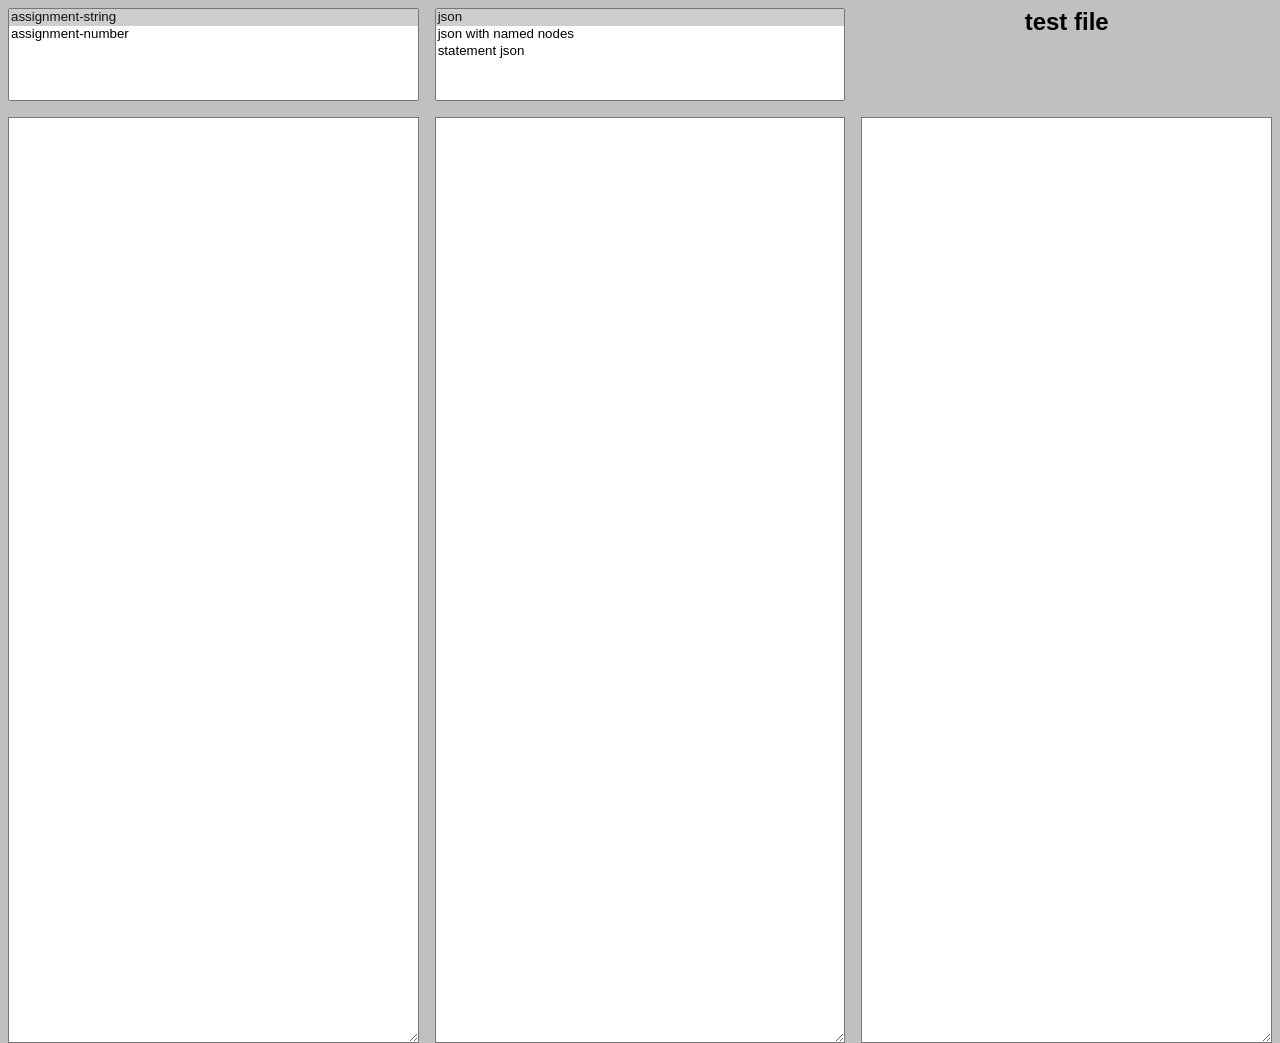
==== test/index.html @ d27bb933 "Tidy test; module needs to be esnext" ====
<!doctype html>
<html lang="en">
<head>
	<title>silver-data test</title>
	<link rel="icon" href="../favicon.svg">
	<link rel="stylesheet" href="../index.css">
	<link rel="stylesheet" href="./index.css">
	<script type="module" src="./index.js"></script>
</head>
<body>
	<form name="test">
		<select name="testName" size="7">
			<option selected>assignment-string</option>
			<option>assignment-number</option>
			<!-- <option>array</option>
			<option>html</option> -->
		</select>
		<select name="testType" size="7">
			<option selected>json</option>
			<option value="named">json with named nodes</option>
			<option value="statement-json">statement json</option>
		</select>
		<h2>test file</h2>

		<textarea name="inputSilver" spellcheck="false"></textarea>
		<textarea name="outputGenerated" spellcheck="false" readonly data-test=""></textarea>
		<textarea name="outputTest" spellcheck="false" readonly></textarea>
	</form>


</body>
</html>
---- index.css ----
/*
**	index.css
*/

html {
	background-color: silver;
	height: 100%;
	body { height: 100%; }
	font-family: sans-serif;
}

main {
	height: 90%;
	display:grid;
	grid-template-columns: 1fr 1fr;
	gap: 1em;
}

textarea {
	background-color:white;
	padding:1em;
	font-size: 14px;
	tab-size: 4;
}

textarea {
	font-family: monospace;
}
output {
	font-family: sans-serif;
	border-radius:1em;
}
---- test/index.css ----
/*
**	index.css
*/

form {
	display: grid;
	grid-template-columns: 1fr 1fr 1fr;
	gap: 1em;

	h2 { text-align:center; margin-block:0em; }

	select { height:7em; }
}

textarea, output {
	background-color:white;
	padding:1em;
	font-size: 14px;
}

[data-test=pass] {
	outline:5px solid lime;
}

[data-test=fail] {
	outline:5px solid red;
}

textarea {
	font-family: monospace;
	min-height: 64em;
}
output {
	font-family: sans-serif;
	border-radius:1em;
}
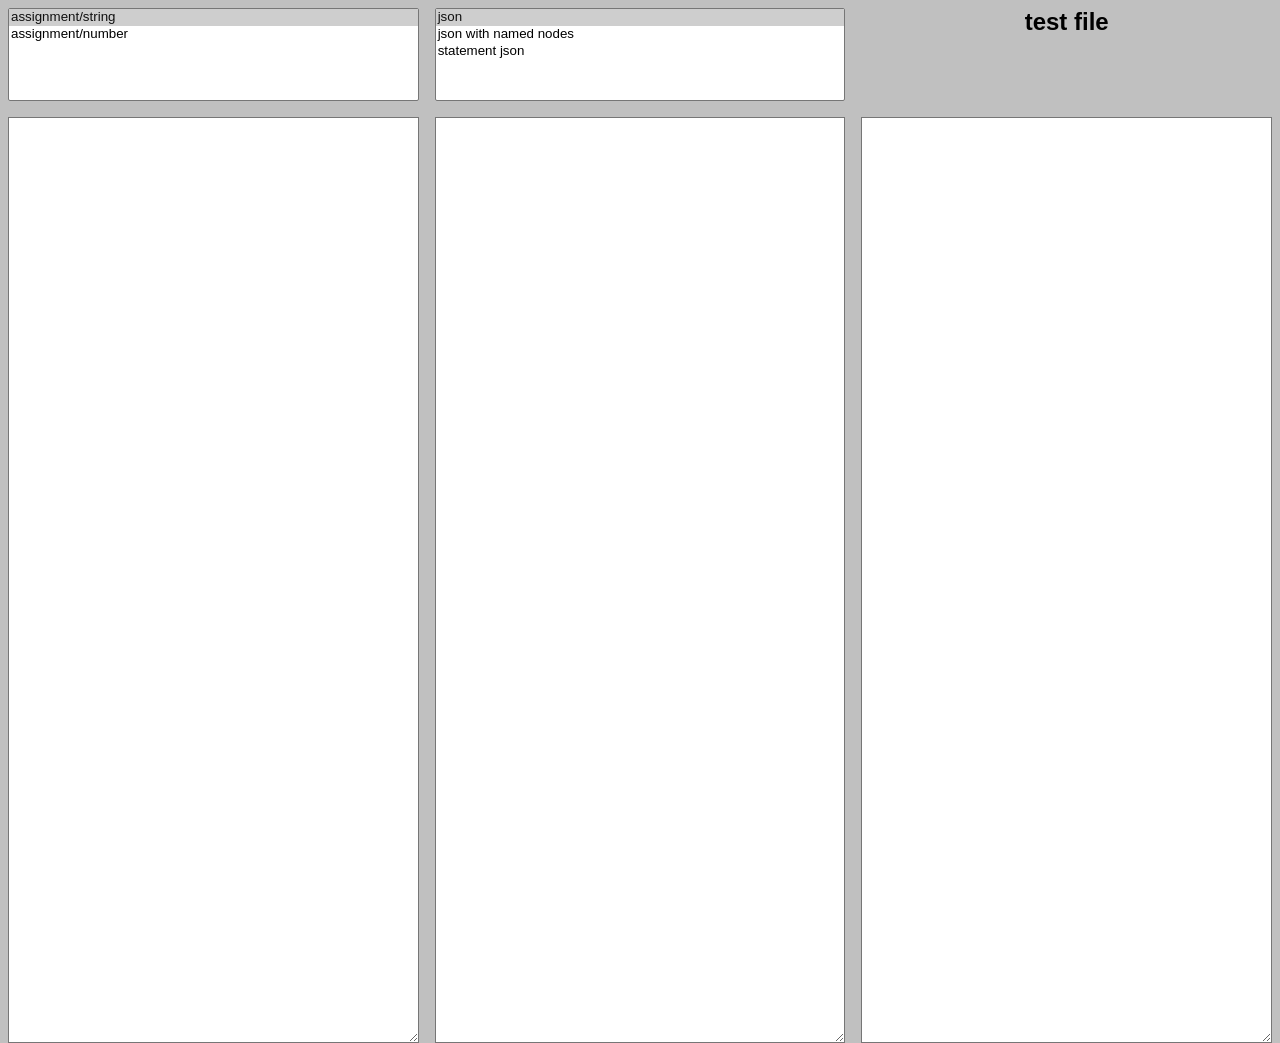
==== commit f53f9d76: "Organise test files" ====
--- a/test/index.html
+++ b/test/index.html
@@ -9,11 +9,11 @@
 </head>
 <body>
 	<form name="test">
-		<select name="testName" size="7">
-			<option selected>assignment-string</option>
-			<option>assignment-number</option>
-			<!-- <option>array</option>
-			<option>html</option> -->
+		<select name="inputPath" size="7">
+			<option selected>assignment/string</option>
+			<option>assignment/number</option>
+			<!-- <option>assignment-multiple</option> -->
+			<!-- <option>html</option> -->
 		</select>
 		<select name="testType" size="7">
 			<option selected>json</option>
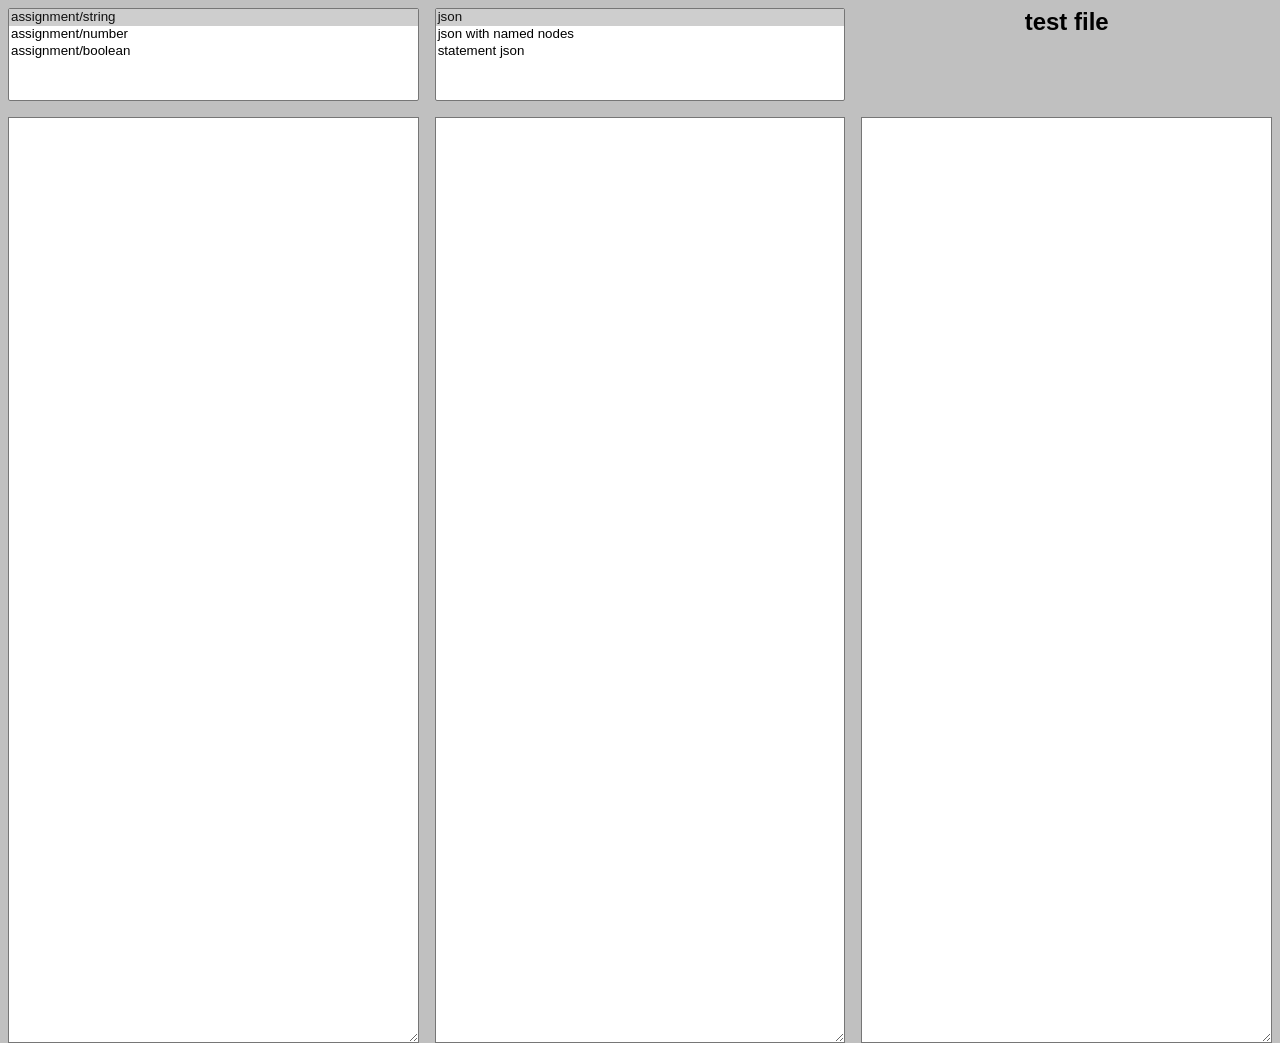
==== commit 193d523e: "Add boolean test" ====
--- a/test/index.html
+++ b/test/index.html
@@ -12,6 +12,8 @@
 		<select name="inputPath" size="7">
 			<option selected>assignment/string</option>
 			<option>assignment/number</option>
+			<option>assignment/boolean</option>
+
 			<!-- <option>assignment-multiple</option> -->
 			<!-- <option>html</option> -->
 		</select>
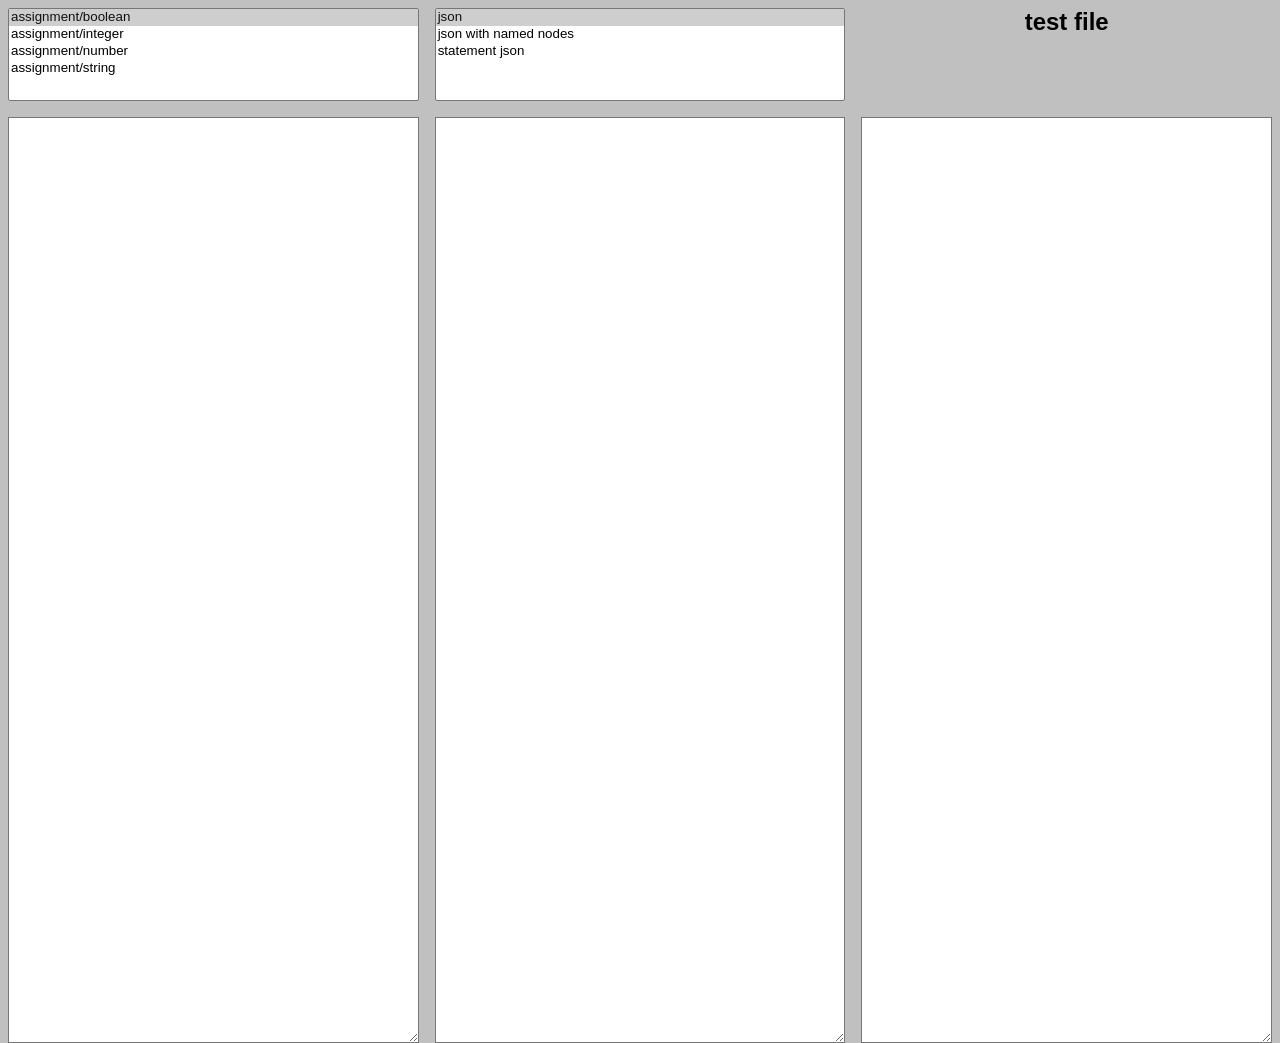
==== commit 7284e749: "Add separate number test" ====
--- a/test/index.html
+++ b/test/index.html
@@ -10,10 +10,10 @@
 <body>
 	<form name="test">
 		<select name="inputPath" size="7">
-			<option selected>assignment/string</option>
+			<option selected>assignment/boolean</option>
+			<option>assignment/integer</option>
 			<option>assignment/number</option>
-			<option>assignment/boolean</option>
-
+			<option>assignment/string</option>
 			<!-- <option>assignment-multiple</option> -->
 			<!-- <option>html</option> -->
 		</select>
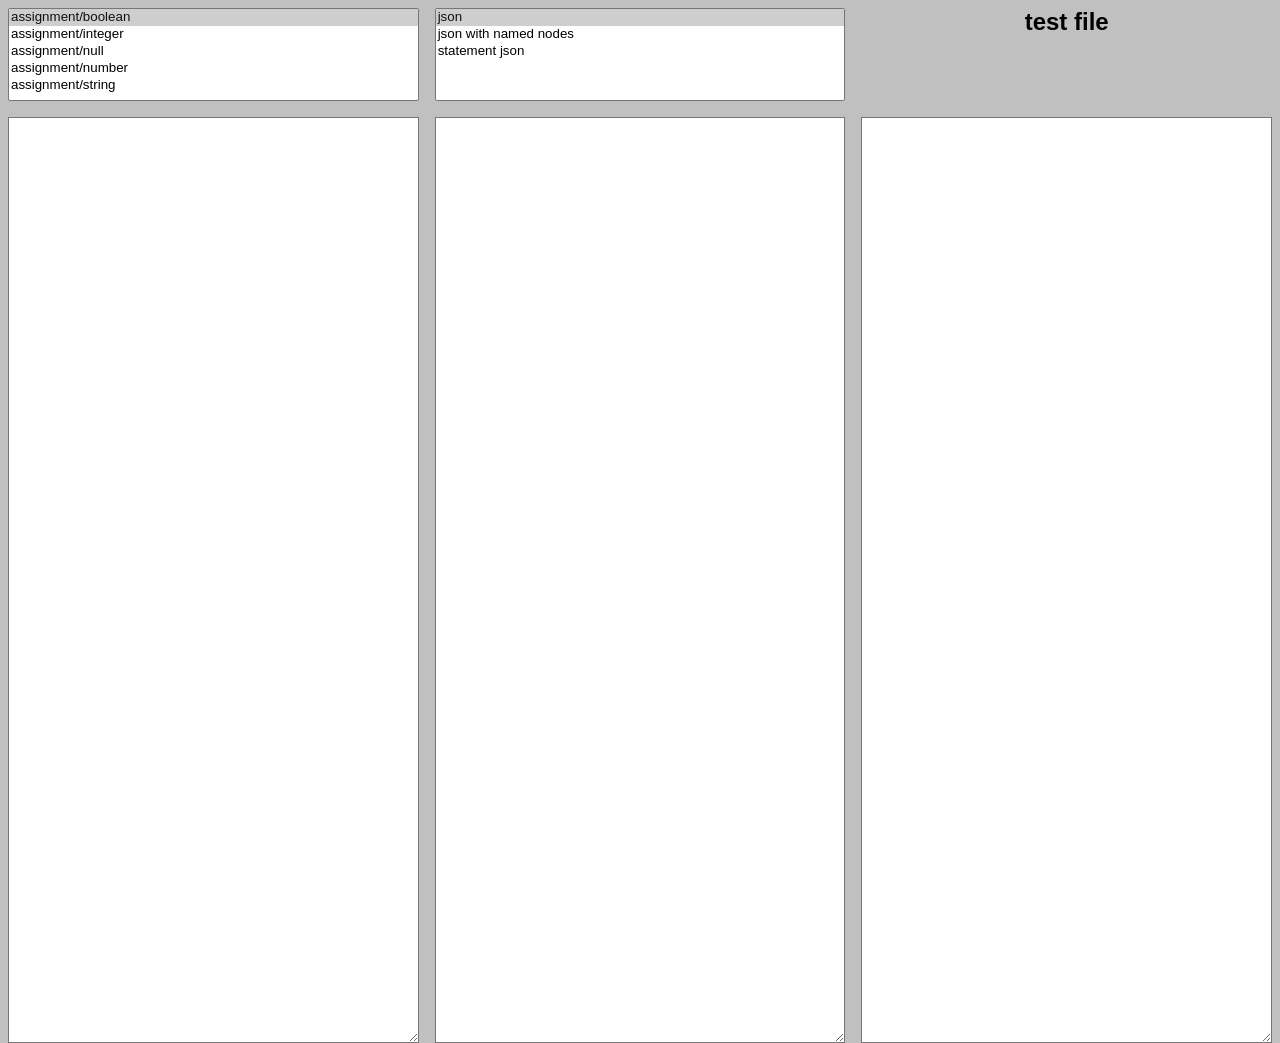
==== commit 9dc8112b: "Add null test" ====
--- a/test/index.html
+++ b/test/index.html
@@ -12,6 +12,7 @@
 		<select name="inputPath" size="7">
 			<option selected>assignment/boolean</option>
 			<option>assignment/integer</option>
+			<option>assignment/null</option>
 			<option>assignment/number</option>
 			<option>assignment/string</option>
 			<!-- <option>assignment-multiple</option> -->
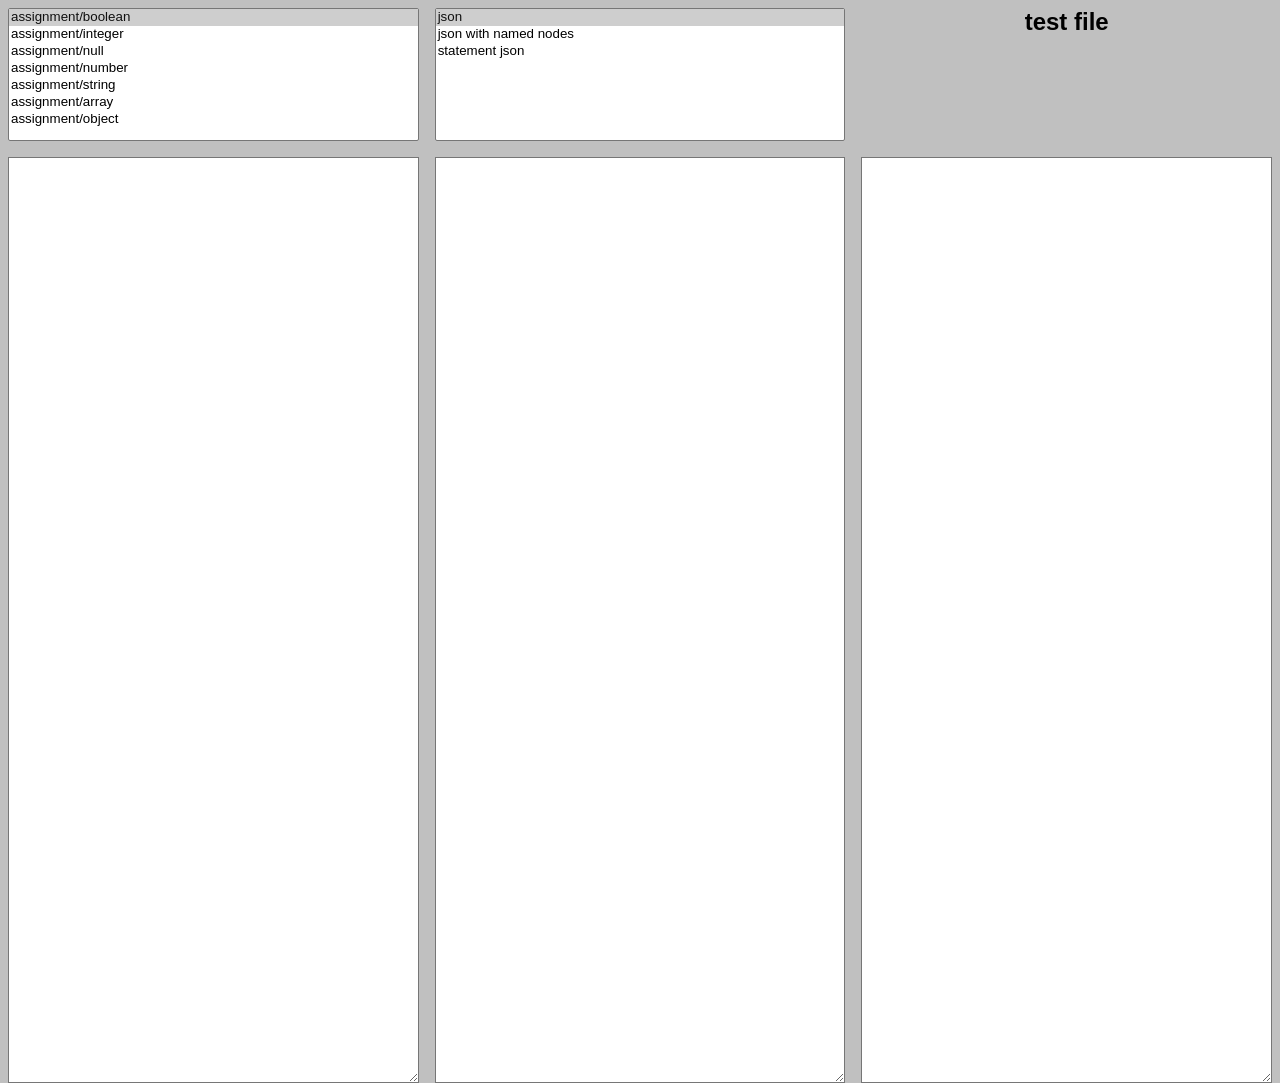
==== commit 7a778fbf: "Add placeholder tests for Array and Object - they're not correct silver syntax" ====
--- a/test/index.html
+++ b/test/index.html
@@ -15,6 +15,8 @@
 			<option>assignment/null</option>
 			<option>assignment/number</option>
 			<option>assignment/string</option>
+			<option>assignment/array</option>
+			<option>assignment/object</option>
 			<!-- <option>assignment-multiple</option> -->
 			<!-- <option>html</option> -->
 		</select>
--- a/test/index.css
+++ b/test/index.css
@@ -9,7 +9,7 @@
 
 	h2 { text-align:center; margin-block:0em; }
 
-	select { height:7em; }
+	select { height:10em; }
 }
 
 textarea, output {
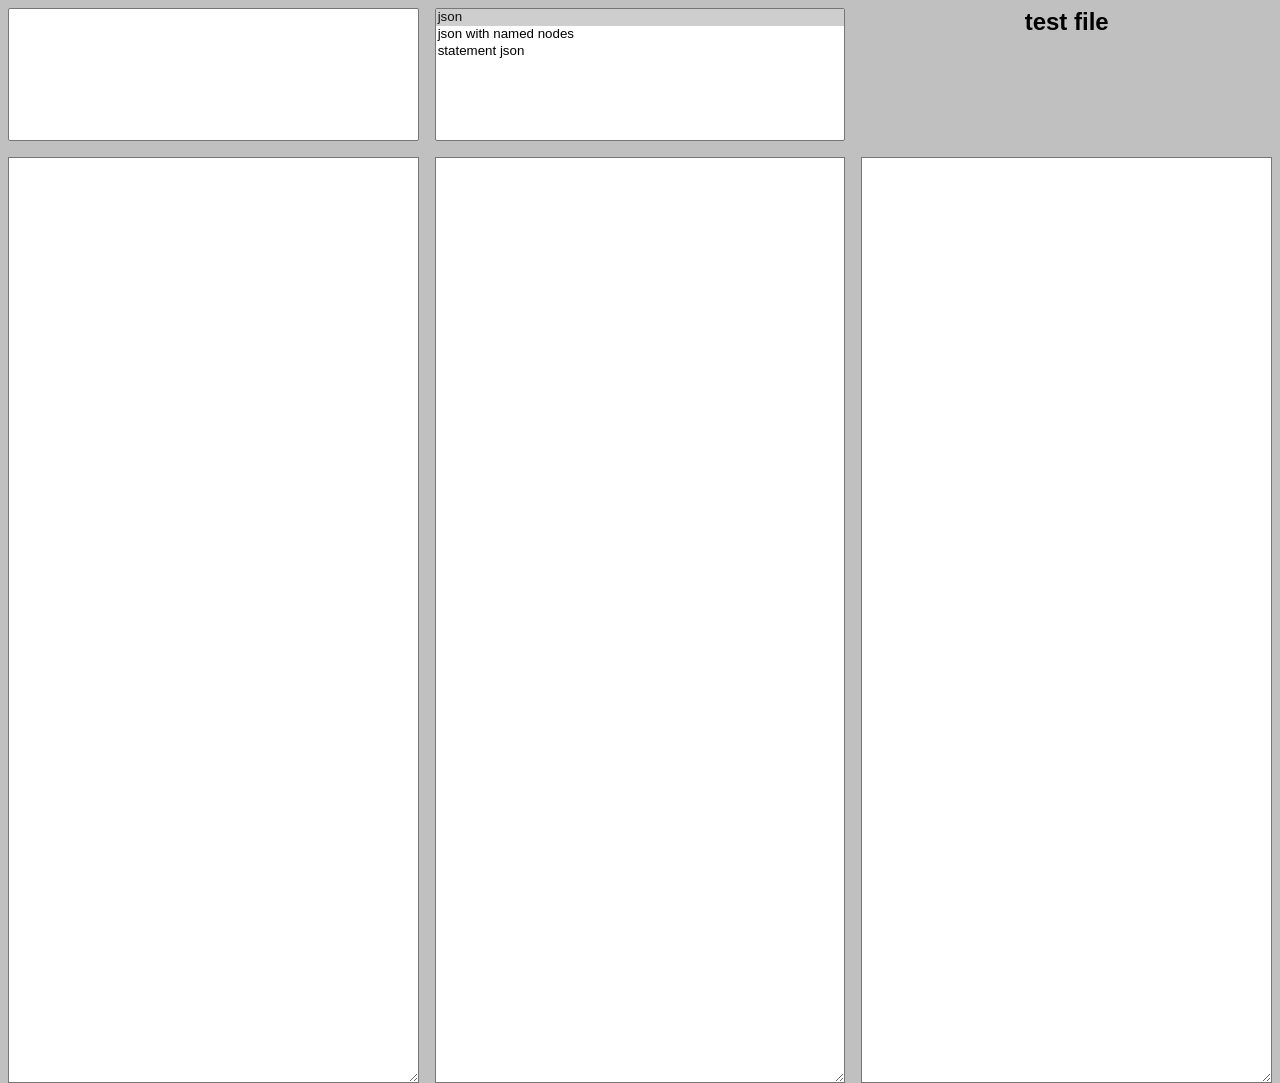
==== commit 43b3ad42: "Totally failing to dyno this" ====
--- a/test/index.html
+++ b/test/index.html
@@ -10,6 +10,7 @@
 <body>
 	<form name="test">
 		<select name="inputPath" size="7">
+			<!--
 			<option selected>assignment/boolean</option>
 			<option>assignment/integer</option>
 			<option>assignment/null</option>
@@ -17,6 +18,7 @@
 			<option>assignment/string</option>
 			<option>assignment/array</option>
 			<option>assignment/object</option>
+			 -->
 			<!-- <option>assignment-multiple</option> -->
 			<!-- <option>html</option> -->
 		</select>
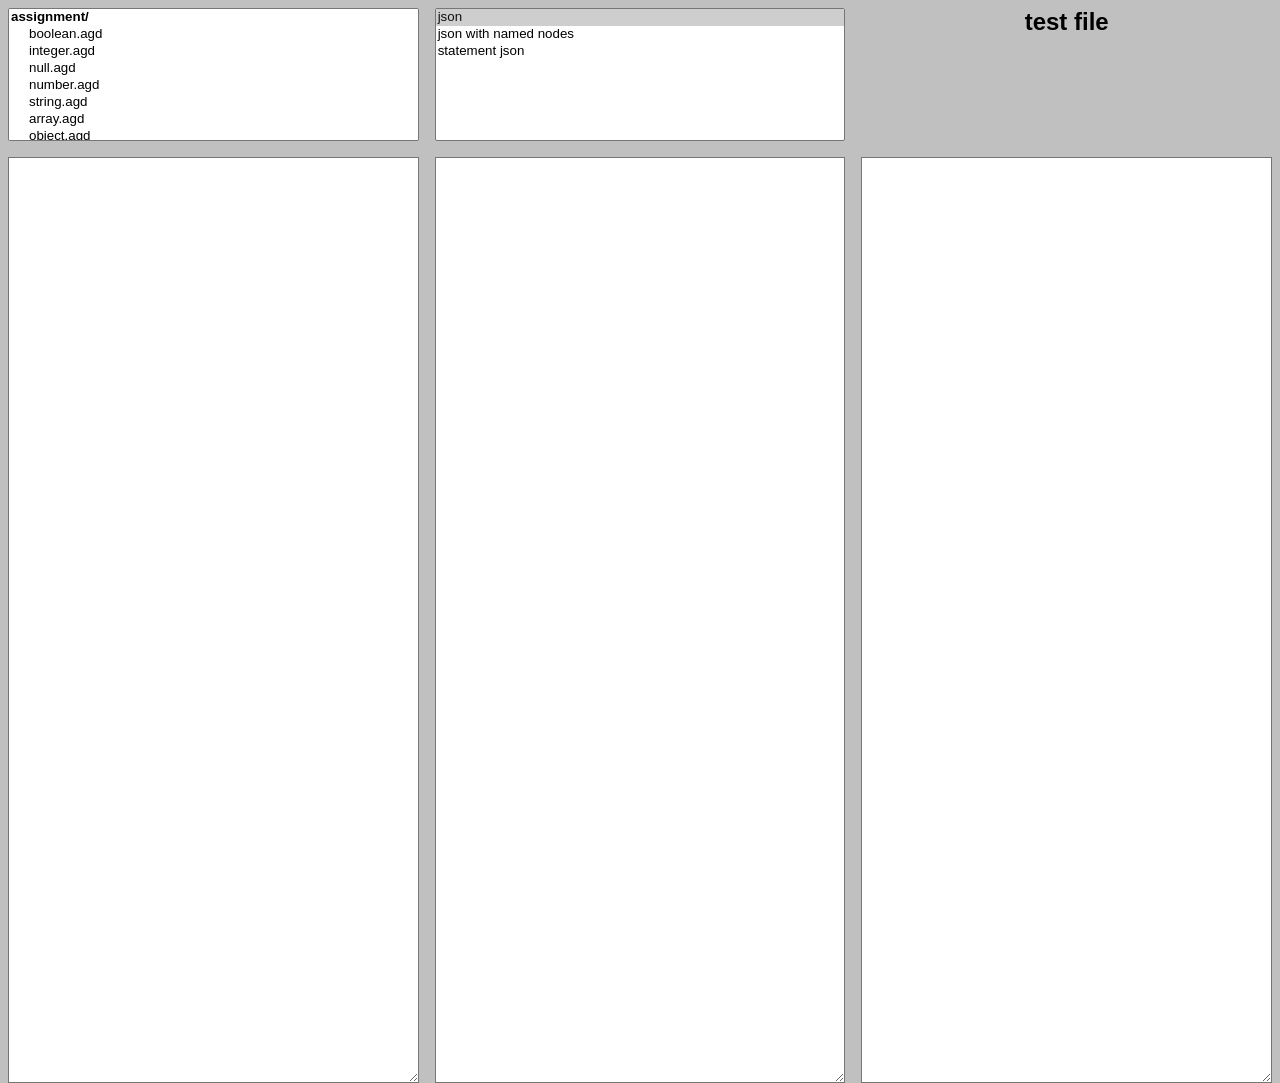
==== commit feb4cde3: "Have something rudimentary going" ====
--- a/test/index.html
+++ b/test/index.html
@@ -10,6 +10,7 @@
 <body>
 	<form name="test">
 		<select name="inputPath" size="7">
+
 			<!--
 			<option selected>assignment/boolean</option>
 			<option>assignment/integer</option>
